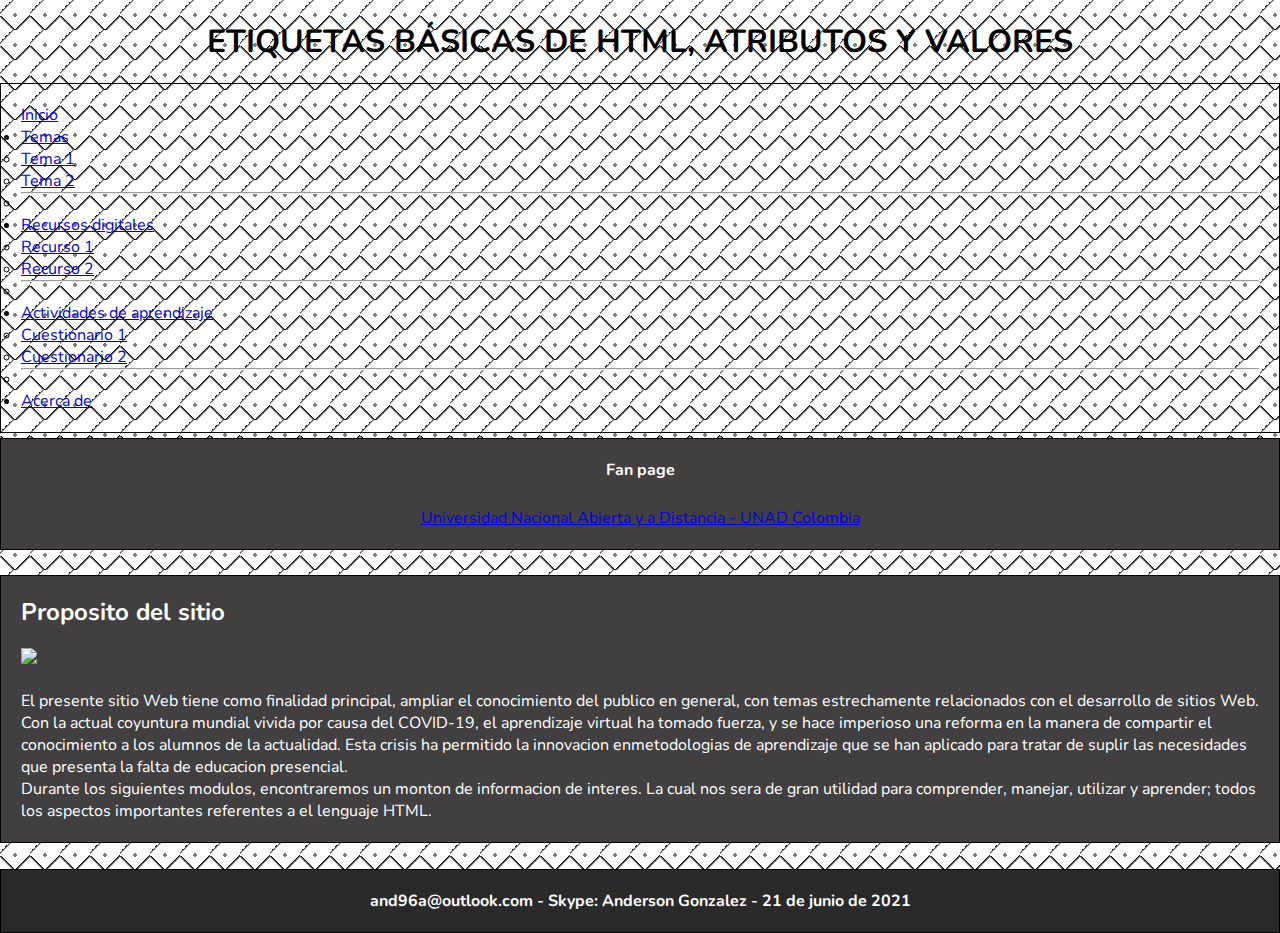
==== Fase4/index.html @ 256d3c21 "1" ====
<!DOCTYPE html>
<html lang="es">

<head>
    <meta charset="UTF-8">
    <meta http-equiv="X-UA-Compatible" content="IE=edge">
    <meta name="viewport" content="width=device-width, initial-scale=1.0">
    <title>Inicio</title>
    <link rel="preconnect" href="https://fonts.gstatic.com">
    <link href="https://fonts.googleapis.com/css2?family=Nunito:wght@300&display=swap" rel="stylesheet">
    <link rel="stylesheet" href="main.css">
    <link href="https://cdn.jsdelivr.net/npm/bootstrap@5.0.2/dist/css/bootstrap.min.css" rel="stylesheet"
        integrity="sha384-EVSTQN3/azprG1Anm3QDgpJLIm9Nao0Yz1ztcQTwFspd3yD65VohhpuuCOmLASjC" crossorigin="anonymous">
    <div id="fb-root"></div>
    <script async defer crossorigin="anonymous" src="https://connect.facebook.net/es_ES/sdk.js#xfbml=1&version=v11.0"
        nonce="ae72Dxps"></script>
    <script src="https://cdn.jsdelivr.net/npm/bootstrap@5.0.2/dist/js/bootstrap.bundle.min.js"
        integrity="sha384-MrcW6ZMFYlzcLA8Nl+NtUVF0sA7MsXsP1UyJoMp4YLEuNSfAP+JcXn/tWtIaxVXM"
        crossorigin="anonymous"></script>
</head>

<body>
    <header class="title">
        <h1>Etiquetas Básicas de HTML, atributos y valores </h1>
    </header>
    <nav class="navbar navbar-expand-lg navbar-light bg-light">
        <div class="container-fluid">
            <a class="navbar-brand" href="index.html">Inicio</a>
            <button class="navbar-toggler" type="button" data-bs-toggle="collapse"
                data-bs-target="#navbarSupportedContent" aria-controls="navbarSupportedContent" aria-expanded="false"
                aria-label="Toggle navigation">
                <span class="navbar-toggler-icon"></span>
            </button>
            <div class="collapse navbar-collapse" id="navbarSupportedContent">
                <ul class="navbar-nav me-auto mb-2 mb-lg-0">
                    <li class="nav-item dropdown">
                        <a class="nav-link dropdown-toggle" href="#" id="navbarDropdown" role="button"
                            data-bs-toggle="dropdown" aria-expanded="false">
                            Temas
                        </a>
                        <ul class="dropdown-menu" aria-labelledby="navbarDropdown">
                            <li><a class="dropdown-item" href="tema1.html">Tema 1</a></li>
                            <li><a class="dropdown-item" href="tema2.html">Tema 2</a></li>
                            <li>
                                <hr class="dropdown-divider">
                            </li>
                        </ul>
                    </li>
                    <li class="nav-item dropdown">
                        <a class="nav-link dropdown-toggle" href="#" id="navbarDropdown" role="button"
                            data-bs-toggle="dropdown" aria-expanded="false">
                            Recursos digitales
                        </a>
                        <ul class="dropdown-menu" aria-labelledby="navbarDropdown">
                            <li><a class="dropdown-item" href="recurso1.html">Recurso 1</a></li>
                            <li><a class="dropdown-item" href="recurso2.html">Recurso 2</a></li>
                            <li>
                                <hr class="dropdown-divider">
                            </li>
                        </ul>
                    </li>
                    <li class="nav-item dropdown">
                        <a class="nav-link dropdown-toggle" href="#" id="navbarDropdown" role="button"
                            data-bs-toggle="dropdown" aria-expanded="false">
                            Actividades de aprendizaje
                        </a>
                        <ul class="dropdown-menu" aria-labelledby="navbarDropdown">
                            <li><a class="dropdown-item" href="actividad1.html">Cuestionario 1</a></li>
                            <li><a class="dropdown-item" href="actividad2.html">Cuestionario 2</a></li>
                            <li>
                                <hr class="dropdown-divider">
                            </li>
                        </ul>
                    </li>
                    <li class="nav-item">
                        <a class="nav-link" href="acercade.html">Acerca de</a>
                    </li>
                </ul>
            </div>
        </div>
    </nav>
    <div class="contenedor">
        <div class="row">
            <section class="col-1"></section>
            <aside class="col-2">
                <h4>Fan page</h4>
                <div class="fb-page" data-href="https://www.facebook.com/UniversidadUNAD/?ref=page_internal"
                    data-tabs="timeline" data-width="" data-height="1050" data-small-header="true"
                    data-adapt-container-width="true" data-hide-cover="false" data-show-facepile="true">
                    <blockquote cite="https://www.facebook.com/UniversidadUNAD/?ref=page_internal"
                        class="fb-xfbml-parse-ignore"><a
                            href="https://www.facebook.com/UniversidadUNAD/?ref=page_internal">Universidad Nacional
                            Abierta
                            y a Distancia - UNAD Colombia</a></blockquote>
                </div>
            </aside>
            <section class="col-8">
                <article>
                    <h2>Proposito del sitio</h2>
                    <img class="img" src="imagenes/aprendizaje.jpg">
                    <p>El presente sitio Web tiene como finalidad principal, ampliar el conocimiento del publico en
                        general,
                        con temas estrechamente relacionados con el desarrollo de sitios Web.<br> Con la actual
                        coyuntura
                        mundial vivida por causa del COVID-19, el aprendizaje virtual ha tomado fuerza, y se hace
                        imperioso
                        una reforma en la manera de compartir el conocimiento a los alumnos de la actualidad. Esta
                        crisis ha
                        permitido la innovacion enmetodologias de aprendizaje que se han aplicado para tratar de suplir
                        las
                        necesidades que presenta la falta de educacion presencial.<br>
                        Durante los siguientes modulos, encontraremos un monton de informacion de interes. La cual nos
                        sera de gran utilidad para comprender, manejar, utilizar y aprender; todos los aspectos importantes referentes a el lenguaje HTML.
                    </p>

                </article>
            </section>
        </div>
    </div>
    <footer class="footer" align="center">
        <h4> and96a@outlook.com - Skype: Anderson Gonzalez - 21 de junio de 2021</h4>
    </footer>



</body>

</html>
---- Fase4/main.css ----
*{
    margin: 0;
    padding: 0;
}
body {
    background-image: linear-gradient(45deg, transparent 20%, black 25%, transparent 25%), 
                      linear-gradient(-45deg, transparent 20%, black 25%, transparent 25%), 
                      linear-gradient(-45deg, transparent 75%, black 80%, transparent 0),
                      radial-gradient(gray 2px, transparent 0);
    background-size: 30px 30px, 30px 30px;
    font-family: 'Nunito', sans-serif;
  }
  /*HEADER*/
  .title h1{
    padding: 20px 0;
    text-align: center;
    font-size: 2em;
    text-transform: uppercase;
  }
  .contenedor > .row .col-2,
  .contenedor > .row .col-8{   
      background-color: #fff;          
      margin: 1.6em auto;
      display: grid;
      gap: 1.6em;
      
  }
  .clearfix {
      clear: both;
  }  
  .contenedor > .row .col-2,
  .contenedor > .row .col-8,  
  .navbar,
  .footer{  
      background: fff;
      padding: 20px;
      border: 1px solid #000000;
  }    
  .footer {      
      background-color: rgb(43, 42, 42);
      color: #fff;      
  }
   .contenedor img{
      width: 45%;
      margin-top: 20px;
      margin-bottom: 20px;                 
  }
  .contenedor .row .col-2{      
      background-color: rgb(65, 63, 63);
      padding: 20px;
      margin-top: 5px;
      color: #fff;
      display: flex;
      justify-content: center;
      align-items: center;
      flex-direction: column;
  }
  .contenedor > .row .col-8{  
      background: rgb(65, 63, 63) ;
      padding: 20px;
      margin-top: 5px;
      color: #fff;
  }
  .col-8 .article h1,
  .col-8 .article p{
      padding: 10px;
  }
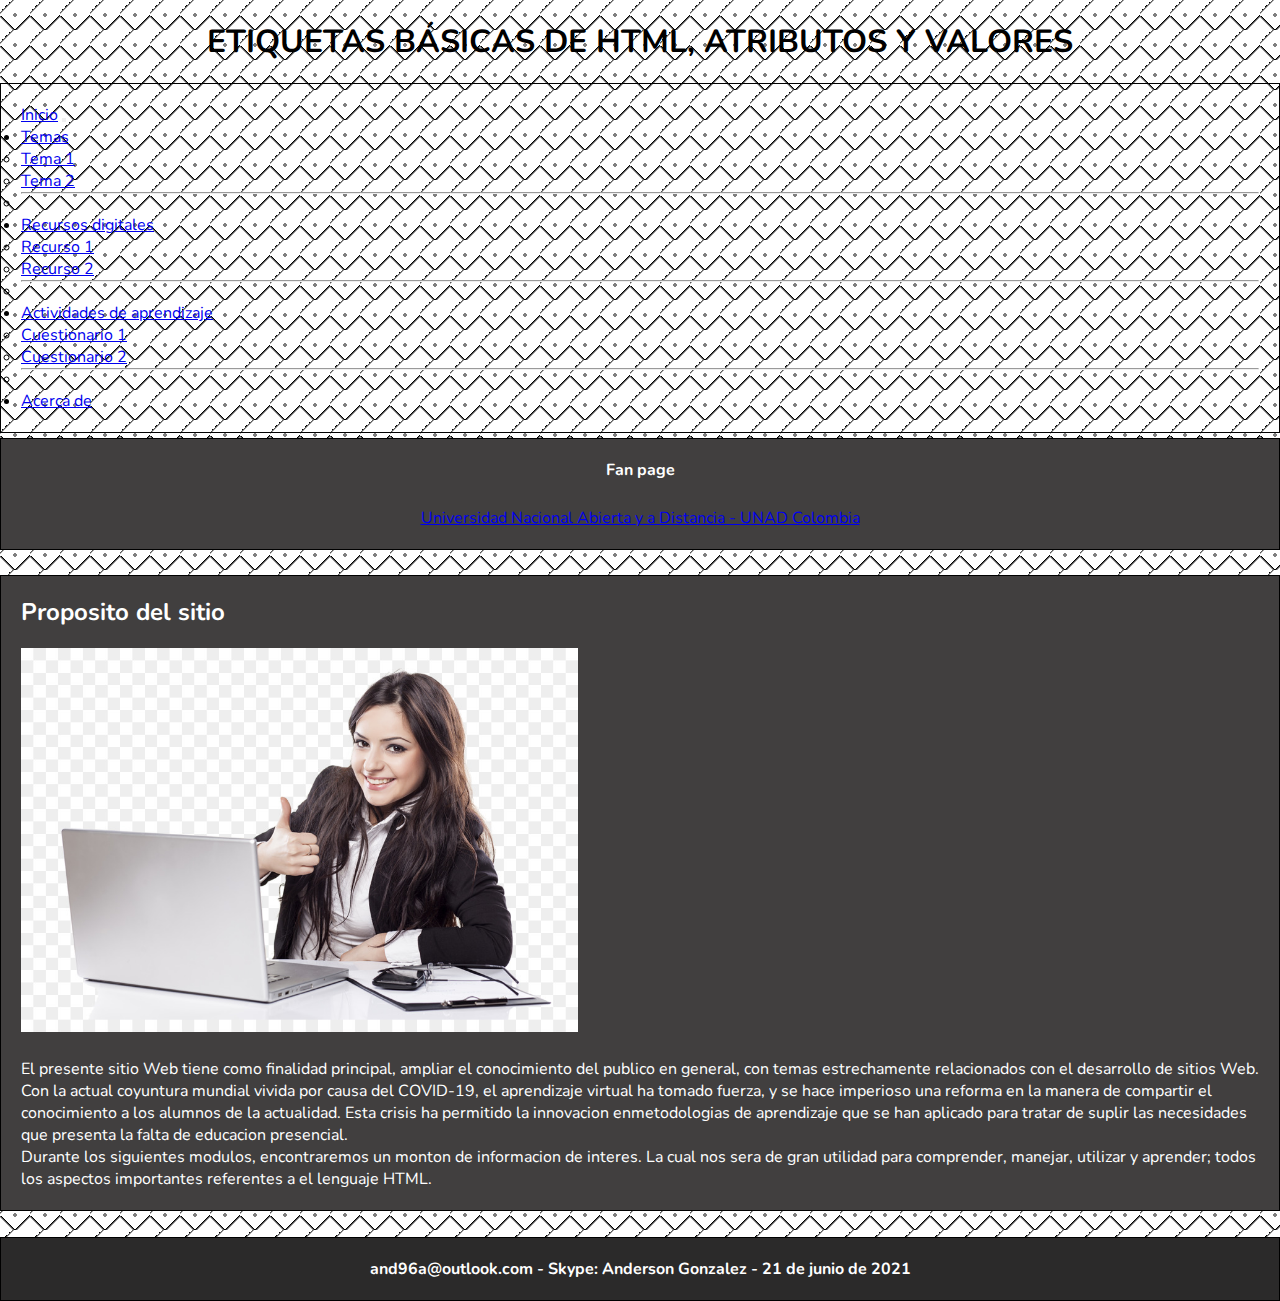
==== commit e4df1c4a: "V1.1" ====
--- a/Fase4/index.html
+++ b/Fase4/index.html
@@ -97,7 +97,7 @@
             <section class="col-8">
                 <article>
                     <h2>Proposito del sitio</h2>
-                    <img class="img" src="imagenes/aprendizaje.jpg">
+                    <img class="img" src="Imagenes/aprendizaje.jpg">
                     <p>El presente sitio Web tiene como finalidad principal, ampliar el conocimiento del publico en
                         general,
                         con temas estrechamente relacionados con el desarrollo de sitios Web.<br> Con la actual
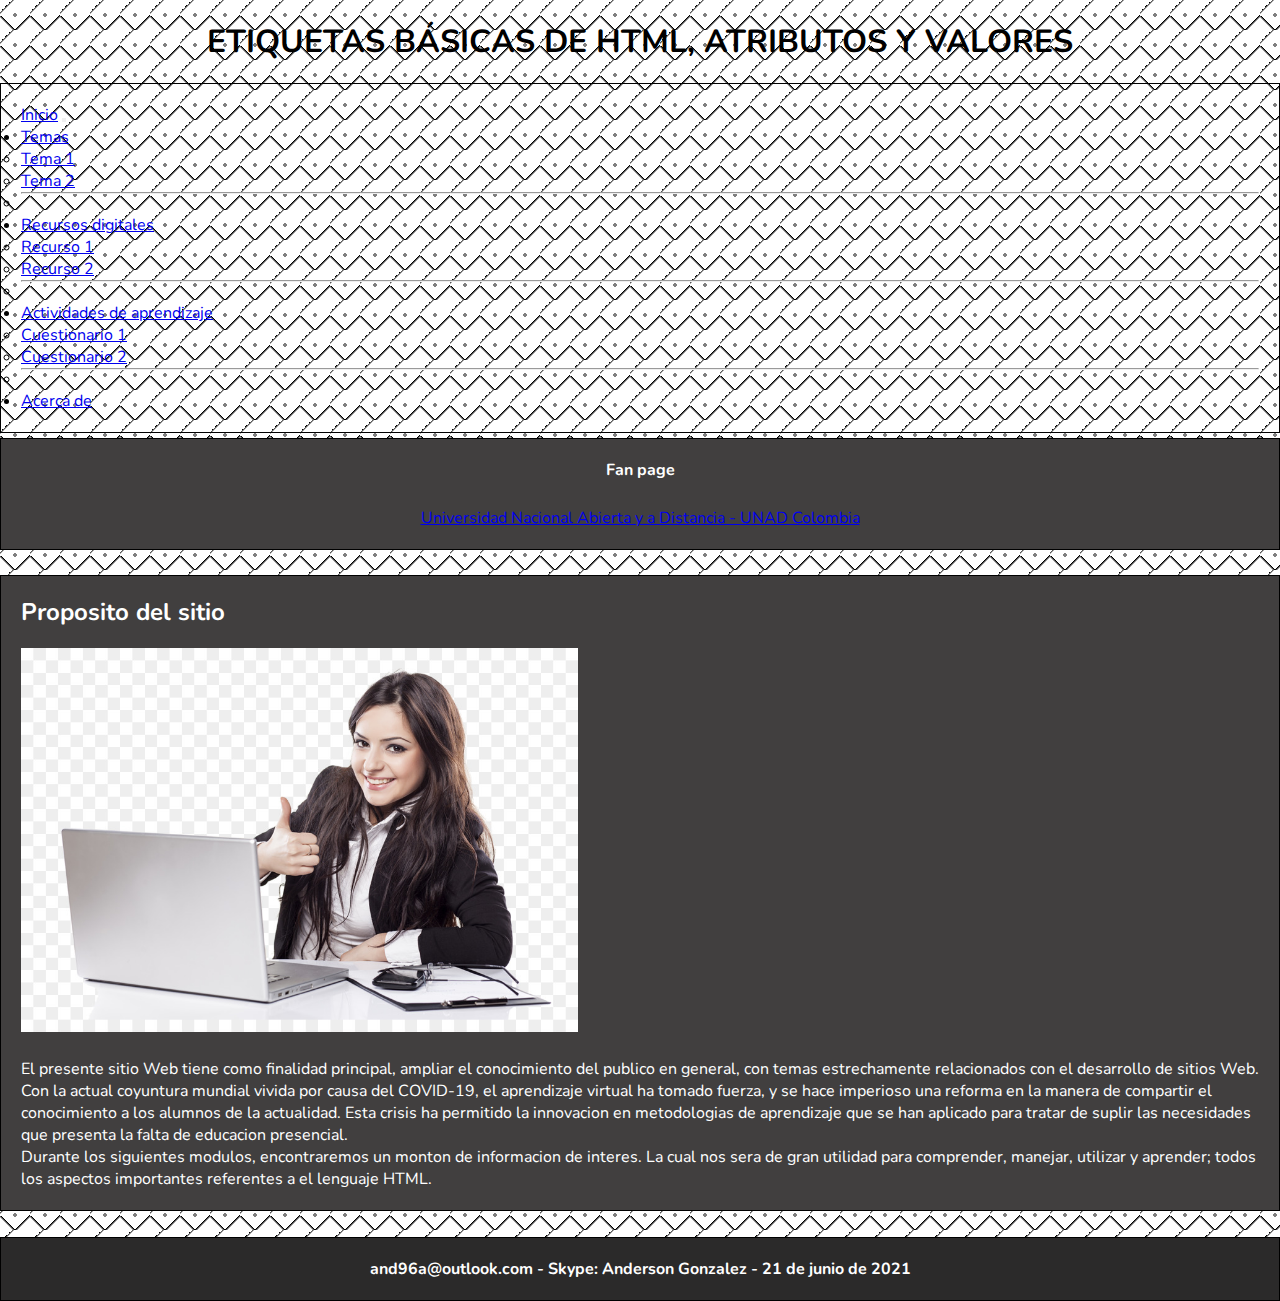
==== commit 5267a832: "4" ====
--- a/Fase4/index.html
+++ b/Fase4/index.html
@@ -106,7 +106,7 @@
                         imperioso
                         una reforma en la manera de compartir el conocimiento a los alumnos de la actualidad. Esta
                         crisis ha
-                        permitido la innovacion enmetodologias de aprendizaje que se han aplicado para tratar de suplir
+                        permitido la innovacion en metodologias de aprendizaje que se han aplicado para tratar de suplir
                         las
                         necesidades que presenta la falta de educacion presencial.<br>
                         Durante los siguientes modulos, encontraremos un monton de informacion de interes. La cual nos
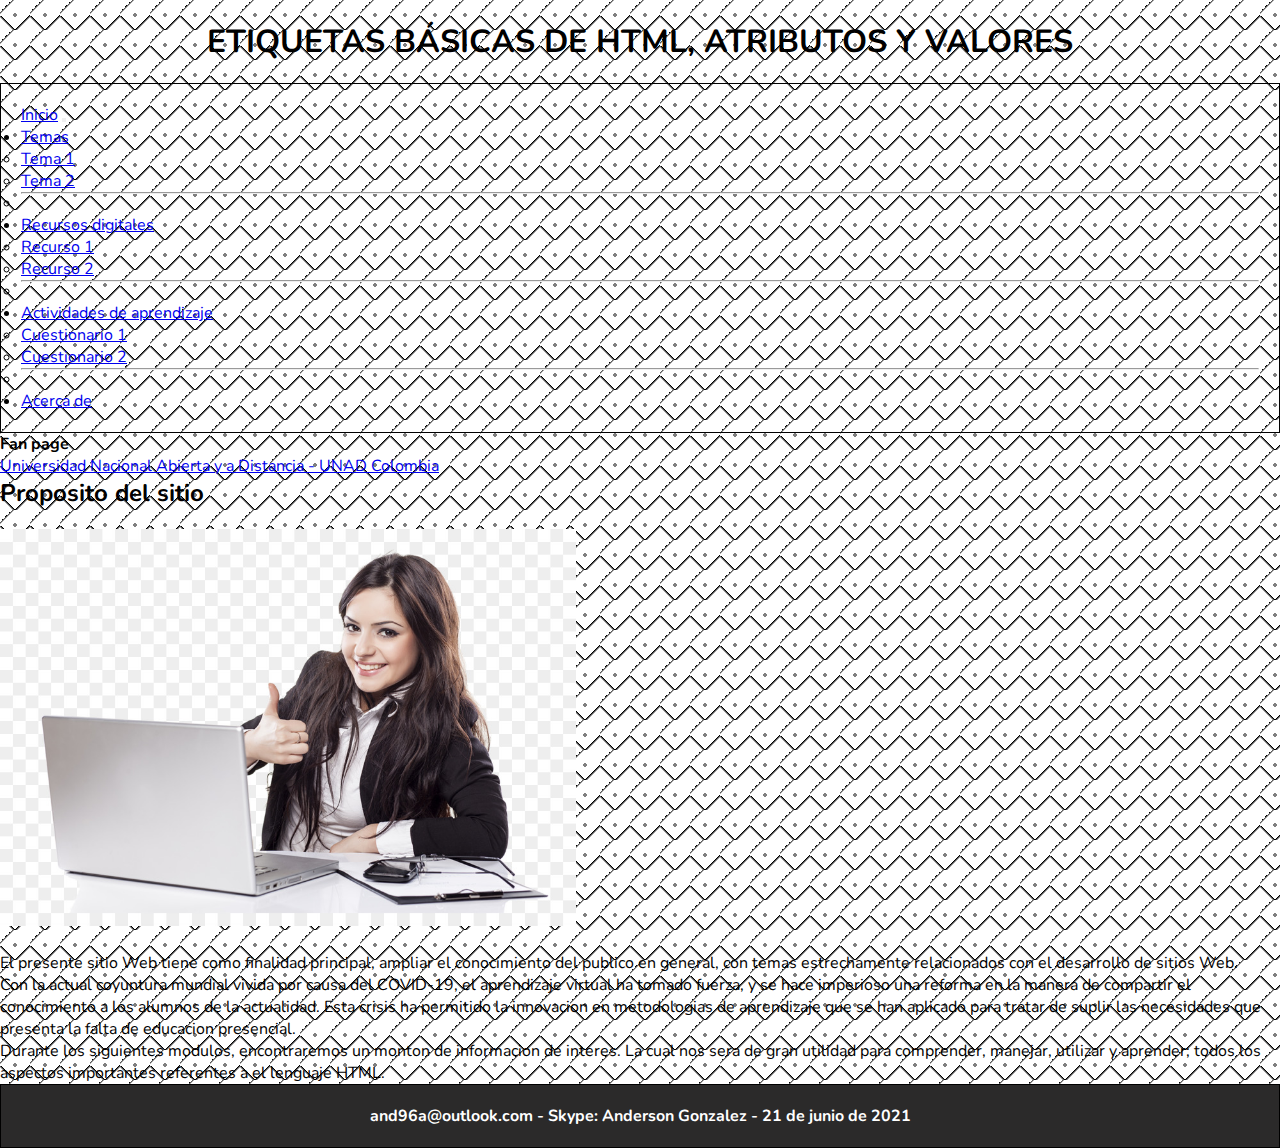
==== commit f00ec150: "Fase 4 repost" ====
--- a/Fase4/index.html
+++ b/Fase4/index.html
@@ -82,7 +82,7 @@
     <div class="contenedor">
         <div class="row">
             <section class="col-1"></section>
-            <aside class="col-2">
+            <aside class="col-3">
                 <h4>Fan page</h4>
                 <div class="fb-page" data-href="https://www.facebook.com/UniversidadUNAD/?ref=page_internal"
                     data-tabs="timeline" data-width="" data-height="1050" data-small-header="true"
@@ -94,7 +94,7 @@
                             y a Distancia - UNAD Colombia</a></blockquote>
                 </div>
             </aside>
-            <section class="col-8">
+            <section class="col-7">
                 <article>
                     <h2>Proposito del sitio</h2>
                     <img class="img" src="Imagenes/aprendizaje.jpg">
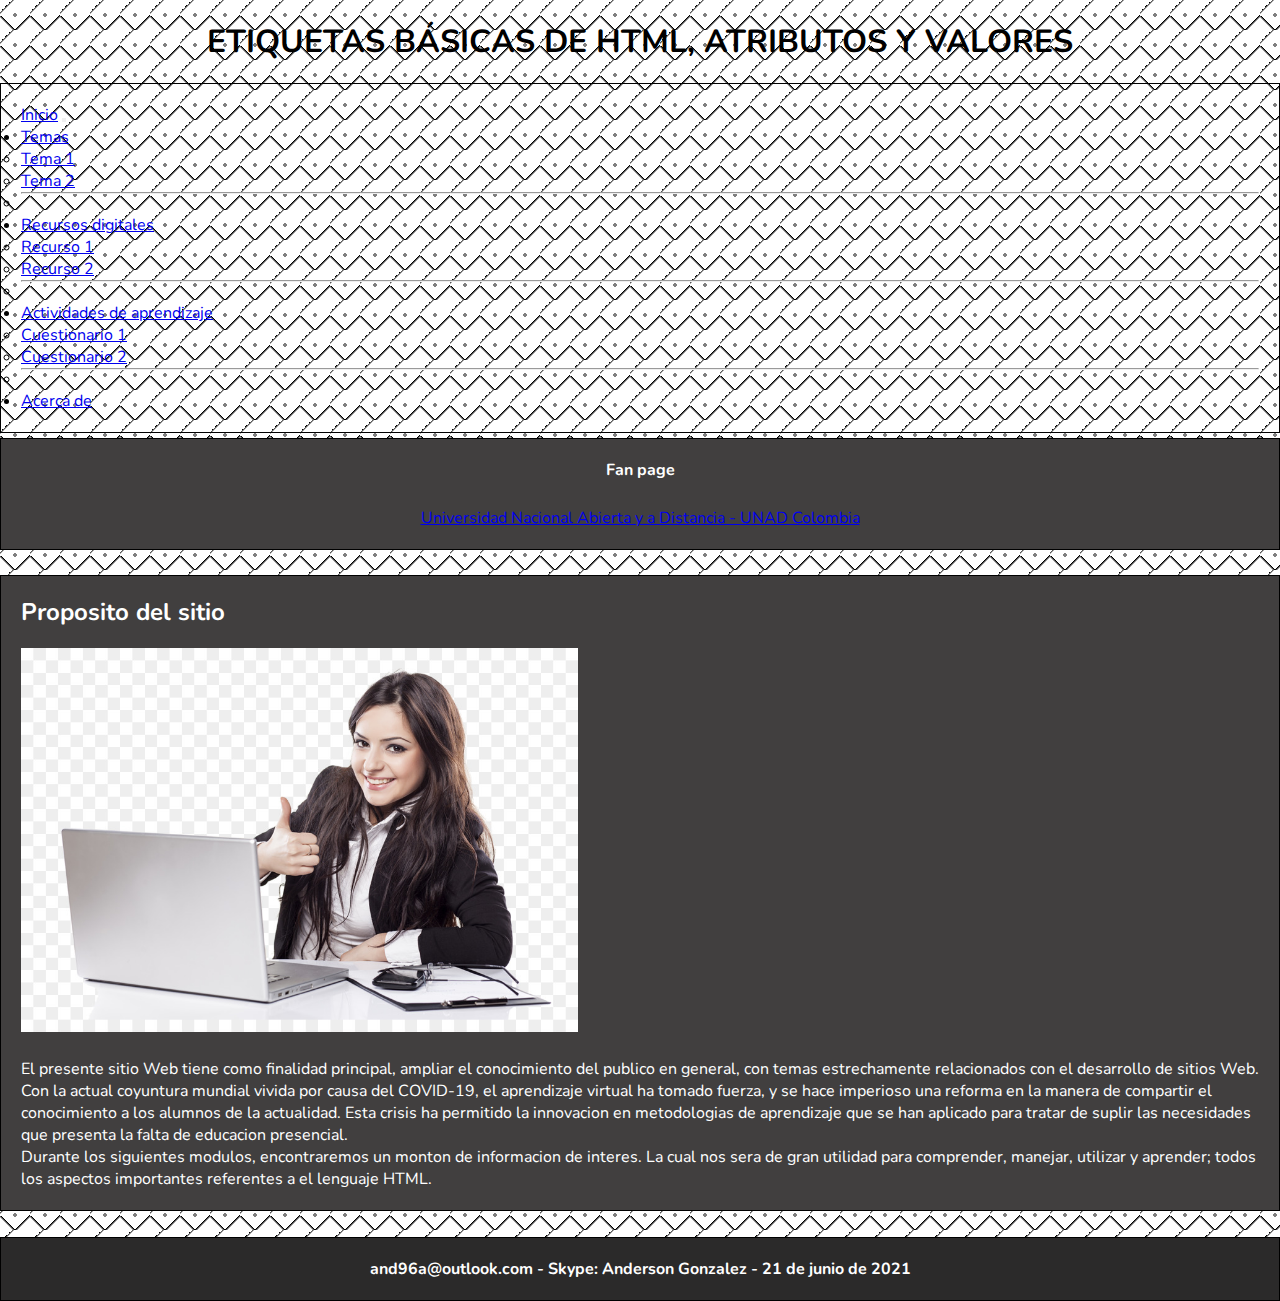
==== commit 65e944e7: "Recompos" ====
--- a/Fase4/index.html
+++ b/Fase4/index.html
@@ -82,7 +82,7 @@
     <div class="contenedor">
         <div class="row">
             <section class="col-1"></section>
-            <aside class="col-3">
+            <aside class="col-2">
                 <h4>Fan page</h4>
                 <div class="fb-page" data-href="https://www.facebook.com/UniversidadUNAD/?ref=page_internal"
                     data-tabs="timeline" data-width="" data-height="1050" data-small-header="true"
@@ -94,7 +94,7 @@
                             y a Distancia - UNAD Colombia</a></blockquote>
                 </div>
             </aside>
-            <section class="col-7">
+            <section class="col-8">
                 <article>
                     <h2>Proposito del sitio</h2>
                     <img class="img" src="Imagenes/aprendizaje.jpg">
